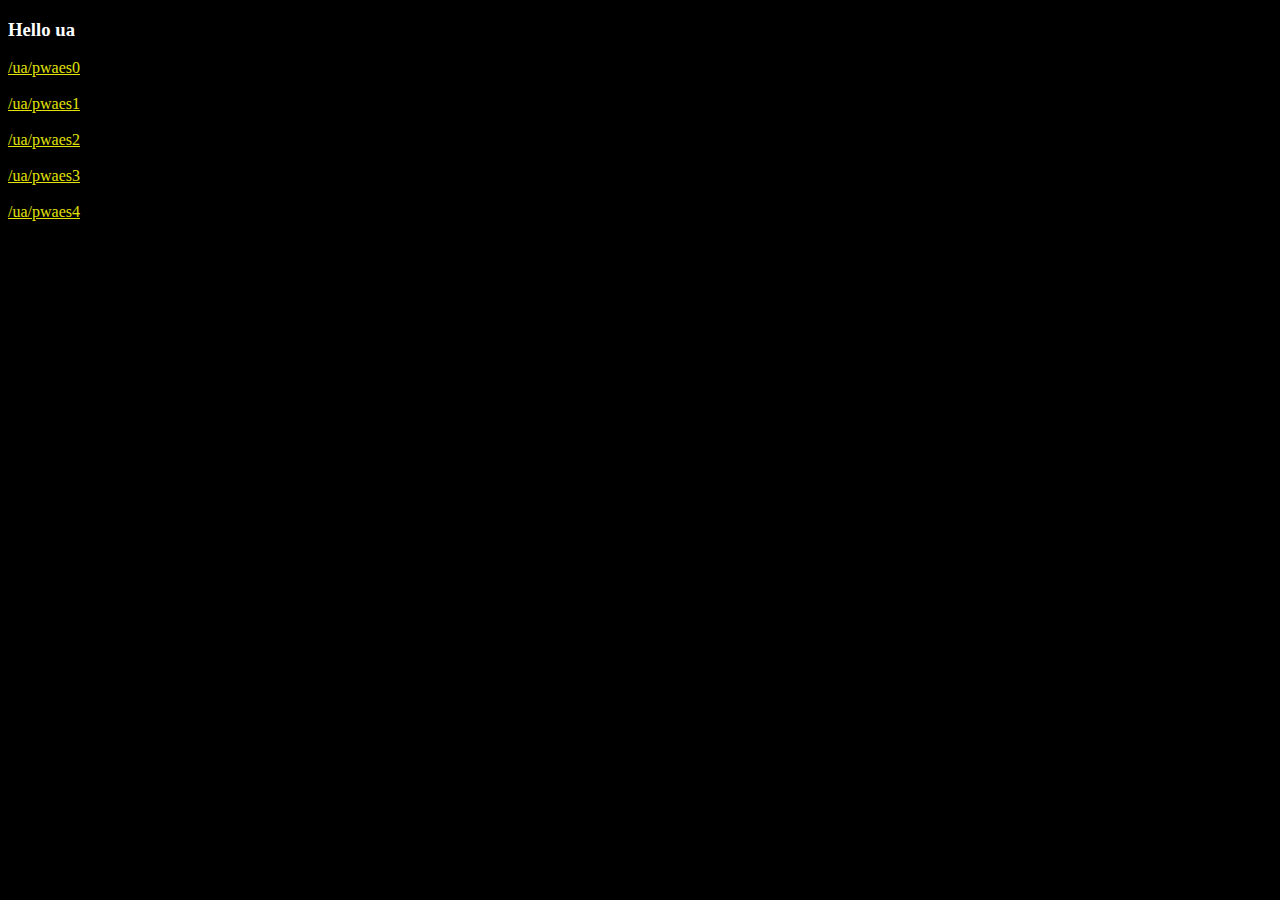
==== index.html @ fb349216 "10-11-22 (23:38)" ====
<!DOCTYPE html>
<html>

  <head>
    <style>
      body {
        background-color: #000000;
        color: #ffffff;
      }

      a {
        color: #e0e307;
      }

      a:hover {
        color: #e95e5e;
      }
    </style>
    <title>index.html</title>
  </head>

  <body>
    <h3>Hello ua</h3>
    <a href="pwaes0/index.html" target="_blank">/ua/pwaes0</a>
    <br>
    <br>
    <a href="pwaes1/index.html" target="_blank">/ua/pwaes1</a>
    <br>
    <br>
    <a href="pwaes2/index.html" target="_blank">/ua/pwaes2</a>
    <br>
    <br>
    <a href="pwaes3/index.html" target="_blank">/ua/pwaes3</a>
    <br>
    <br>
    <a href="pwaes4/index.html" target="_blank">/ua/pwaes4</a>
    <br>
    <br>
  </body>

</html>
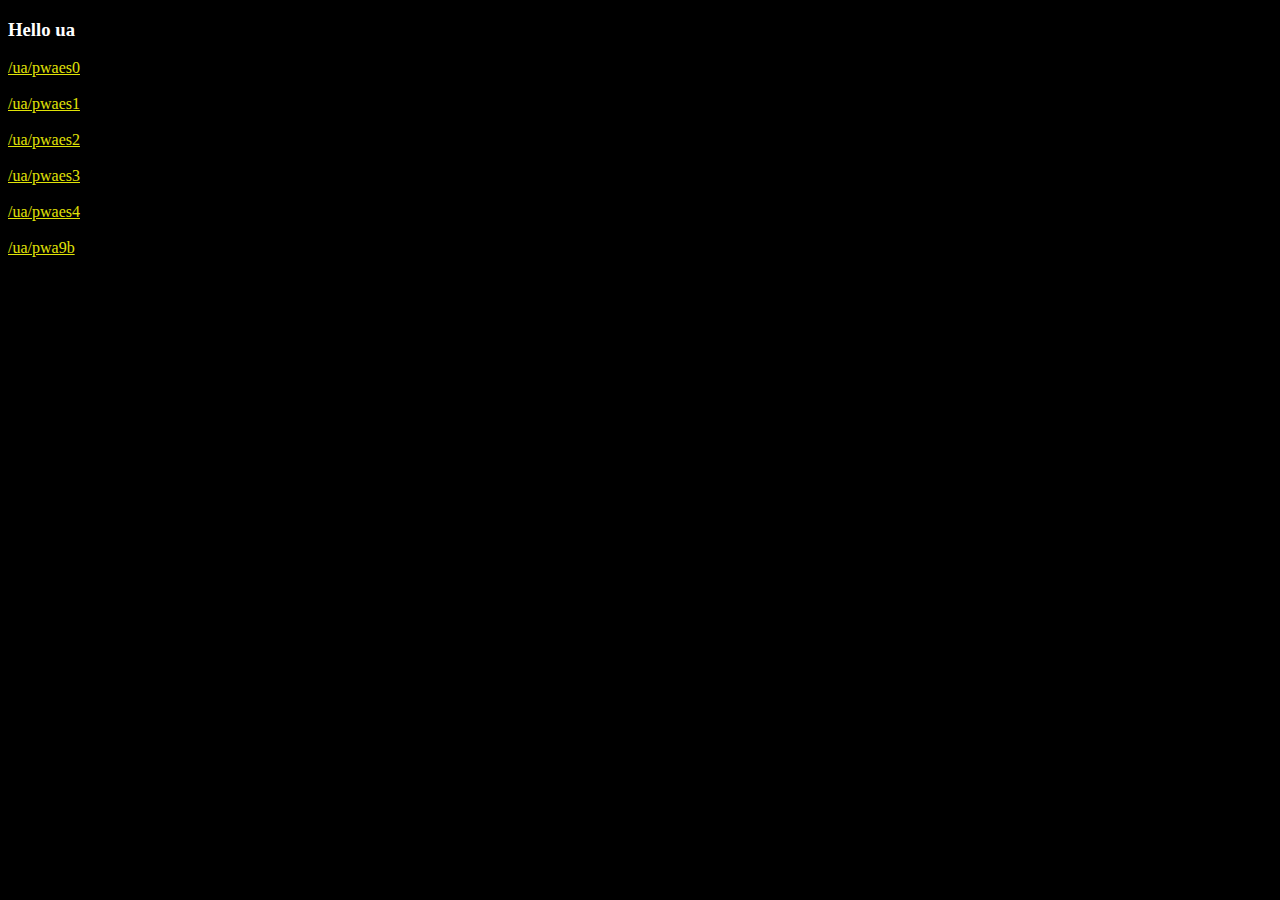
==== commit 996b3b13: "18-11-22 (23:25)" ====
--- a/index.html
+++ b/index.html
@@ -36,6 +36,9 @@
     <a href="pwaes4/index.html" target="_blank">/ua/pwaes4</a>
     <br>
     <br>
+    <a href="pwa9b/index.html" target="_blank">/ua/pwa9b</a>
+    <br>
+    <br>
   </body>
 
-</html>+</html>
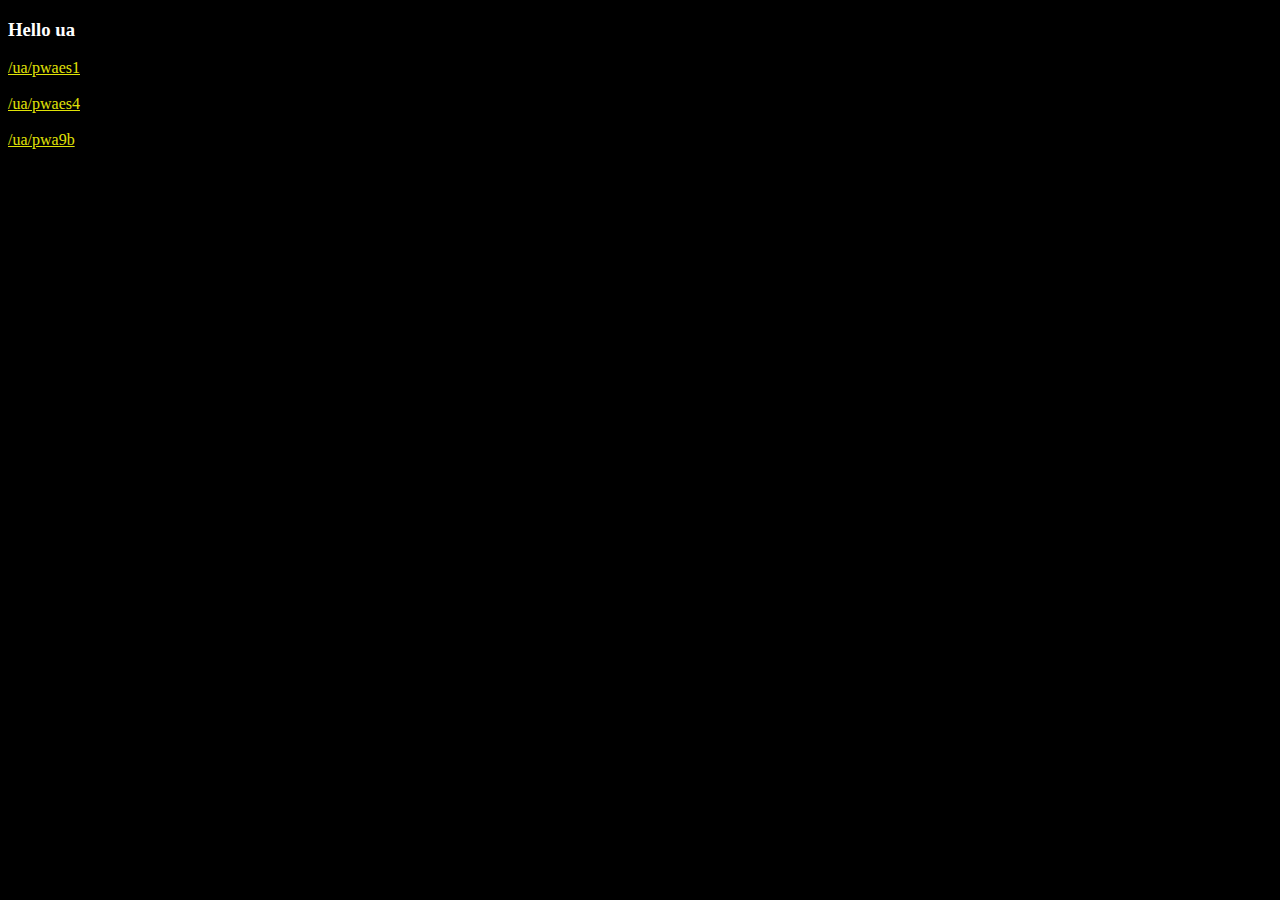
==== commit e04356dd: "21-11-22 (00:17)" ====
--- a/index.html
+++ b/index.html
@@ -21,16 +21,7 @@
 
   <body>
     <h3>Hello ua</h3>
-    <a href="pwaes0/index.html" target="_blank">/ua/pwaes0</a>
-    <br>
-    <br>
     <a href="pwaes1/index.html" target="_blank">/ua/pwaes1</a>
-    <br>
-    <br>
-    <a href="pwaes2/index.html" target="_blank">/ua/pwaes2</a>
-    <br>
-    <br>
-    <a href="pwaes3/index.html" target="_blank">/ua/pwaes3</a>
     <br>
     <br>
     <a href="pwaes4/index.html" target="_blank">/ua/pwaes4</a>
